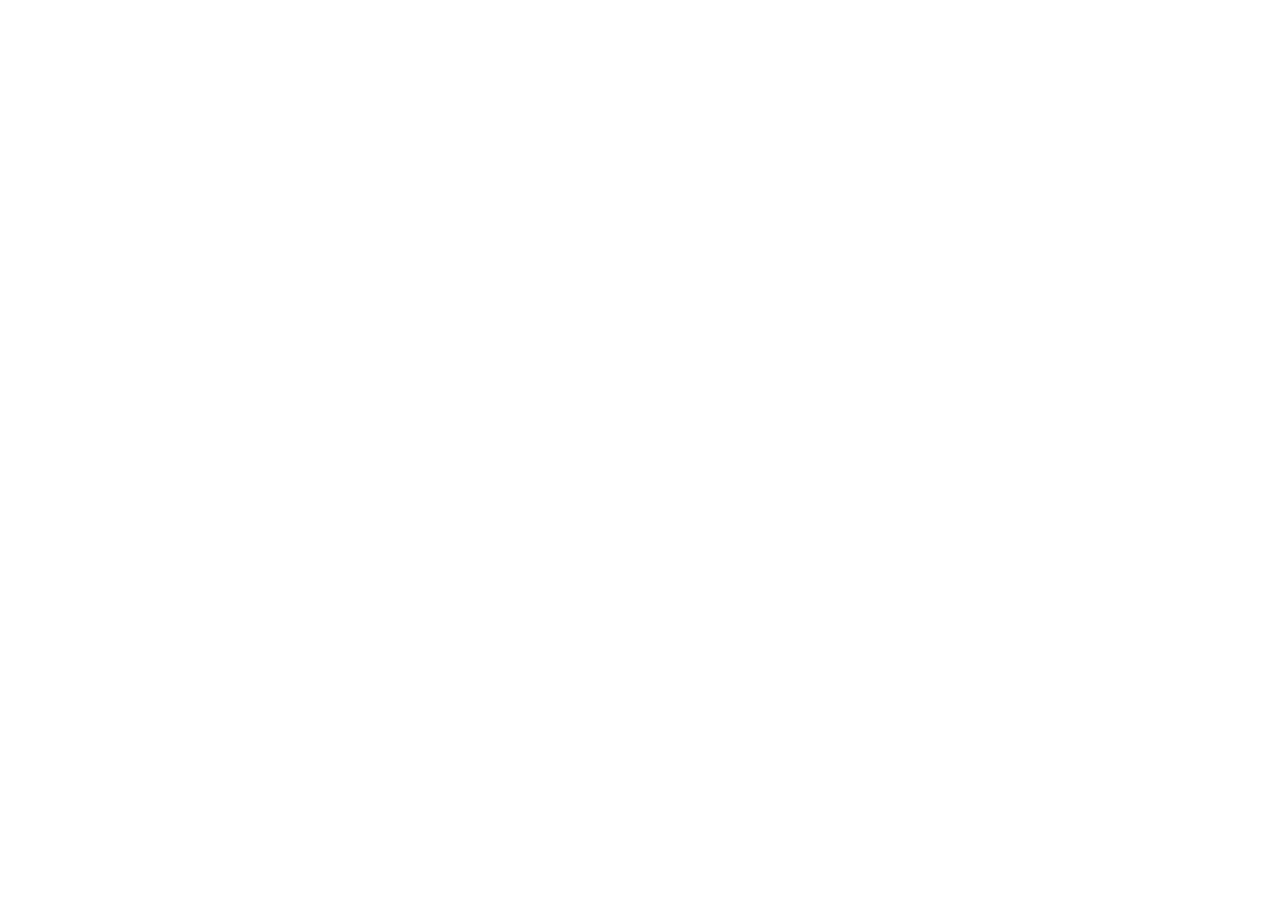
==== web/index.html @ 28353662 "selectable text" ====
<!DOCTYPE html>
<html>
  <head>
    <!--
    If you are serving your web app in a path other than the root, change the
    href value below to reflect the base path you are serving from.

    The path provided below has to start and end with a slash "/" in order for
    it to work correctly.

    For more details:
    * https://developer.mozilla.org/en-US/docs/Web/HTML/Element/base

    This is a placeholder for base href that will be replaced by the value of
    the `--base-href` argument provided to `flutter build`.
  -->
    <!-- <base href="./" /> -->
    <base href="$FLUTTER_BASE_HREF" />

    <meta charset="UTF-8" />
    <meta content="IE=Edge" http-equiv="X-UA-Compatible" />
    <meta name="description" content="A new Flutter project." />

    <!-- iOS meta tags & icons -->
    <meta name="apple-mobile-web-app-capable" content="yes" />
    <meta name="apple-mobile-web-app-status-bar-style" content="black" />
    <meta name="apple-mobile-web-app-title" content="freemake_page" />
    <link rel="apple-touch-icon" href="./icons/Icon-192.png" />

    <!-- Favicon -->
    <link rel="shortcut icon" href="./favicon.ico" type="image/x-icon" />
    <link rel="icon" href="./favicon.ico" type="image/x-icon" />

    <title>freemake_page</title>
    <link rel="manifest" href="./manifest.json" />

    <script>
      // The value below is injected by flutter build, do not touch.
      var serviceWorkerVersion = null;
    </script>
    <!-- This script adds the flutter initialization JS code -->
    <script src="./flutter.js" defer></script>
  </head>
  <body>
    <script>
      window.addEventListener("load", function (ev) {
        // Download main.dart.js
        _flutter.loader.loadEntrypoint({
          serviceWorker: {
            serviceWorkerVersion: serviceWorkerVersion,
          },
          onEntrypointLoaded: function (engineInitializer) {
            engineInitializer.initializeEngine().then(function (appRunner) {
              appRunner.runApp();
            });
          },
        });
      });
    </script>
  </body>
</html>
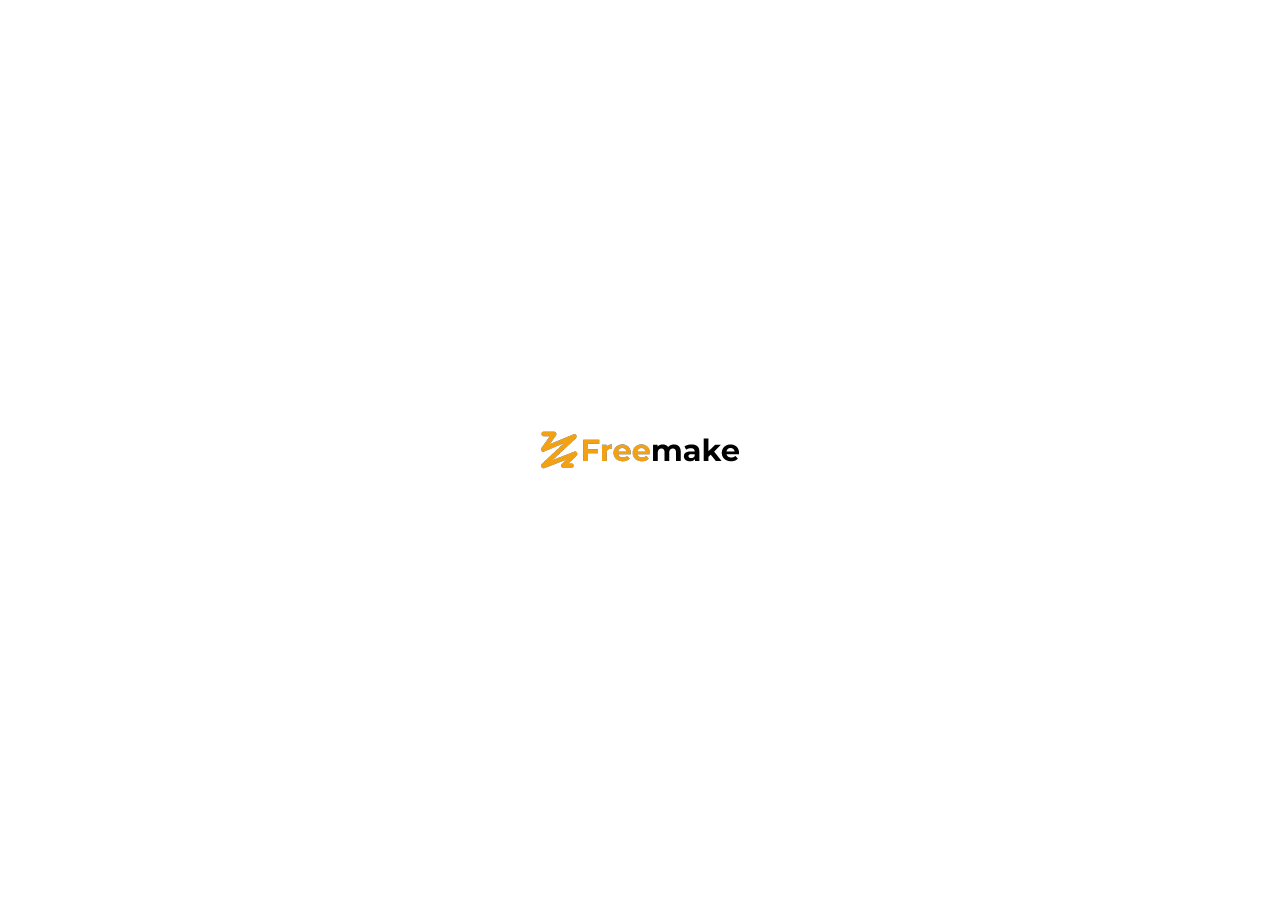
==== commit b8a50081: "splash screen" ====
--- a/web/index.html
+++ b/web/index.html
@@ -1,19 +1,6 @@
 <!DOCTYPE html>
 <html>
   <head>
-    <!--
-    If you are serving your web app in a path other than the root, change the
-    href value below to reflect the base path you are serving from.
-
-    The path provided below has to start and end with a slash "/" in order for
-    it to work correctly.
-
-    For more details:
-    * https://developer.mozilla.org/en-US/docs/Web/HTML/Element/base
-
-    This is a placeholder for base href that will be replaced by the value of
-    the `--base-href` argument provided to `flutter build`.
-  -->
     <!-- <base href="./" /> -->
     <base href="$FLUTTER_BASE_HREF" />
 
@@ -24,25 +11,134 @@
     <!-- iOS meta tags & icons -->
     <meta name="apple-mobile-web-app-capable" content="yes" />
     <meta name="apple-mobile-web-app-status-bar-style" content="black" />
-    <meta name="apple-mobile-web-app-title" content="freemake_page" />
+    <meta
+      name="apple-mobile-web-app-title"
+      content="Freemake - Best Freeware Alternative To Paid Media Software"
+    />
     <link rel="apple-touch-icon" href="./icons/Icon-192.png" />
 
     <!-- Favicon -->
     <link rel="shortcut icon" href="./favicon.ico" type="image/x-icon" />
     <link rel="icon" href="./favicon.ico" type="image/x-icon" />
 
-    <title>freemake_page</title>
+    <title>Freemake - Best Freeware Alternative To Paid Media Software</title>
     <link rel="manifest" href="./manifest.json" />
+
+    <link rel="preload" href="./main.dart.js" as="script" />
+    <link rel="preload" href="splash/img/light-1x.png" as="image" />
 
     <script>
       // The value below is injected by flutter build, do not touch.
       var serviceWorkerVersion = null;
     </script>
     <!-- This script adds the flutter initialization JS code -->
-    <script src="./flutter.js" defer></script>
+    <script src="./flutter.js" defer=""></script>
+
+    <meta
+      content="width=device-width, initial-scale=1.0, maximum-scale=1.0, user-scalable=no"
+      name="viewport"
+    />
+
+    <style id="splash-screen-style">
+      html {
+        height: 100%;
+      }
+
+      body {
+        margin: 0;
+        min-height: 100%;
+        background-color: #ffffff;
+        background-size: 100% 100%;
+      }
+
+      .center {
+        margin: 0;
+        position: absolute;
+        top: 50%;
+        left: 50%;
+        -ms-transform: translate(-50%, -50%);
+        transform: translate(-50%, -50%);
+      }
+
+      .contain {
+        display: block;
+        width: 100%;
+        height: 100%;
+        object-fit: contain;
+      }
+
+      .stretch {
+        display: block;
+        width: 100%;
+        height: 100%;
+      }
+
+      .cover {
+        display: block;
+        width: 100%;
+        height: 100%;
+        object-fit: cover;
+      }
+
+      .bottom {
+        position: absolute;
+        bottom: 0;
+        left: 50%;
+        -ms-transform: translate(-50%, 0);
+        transform: translate(-50%, 0);
+      }
+
+      .bottomLeft {
+        position: absolute;
+        bottom: 0;
+        left: 0;
+      }
+
+      .bottomRight {
+        position: absolute;
+        bottom: 0;
+        right: 0;
+      }
+    </style>
+    <script id="splash-screen-script">
+      function removeSplashFromWeb() {
+        document.getElementById("splash")?.remove();
+        document.getElementById("splash-branding")?.remove();
+        document.body.style.background = "transparent";
+      }
+    </script>
   </head>
   <body>
-    <script>
+    <picture id="splash">
+      <source
+        srcset="
+          splash/img/light-1x.png 1x,
+          splash/img/light-2x.png 2x,
+          splash/img/light-3x.png 3x,
+          splash/img/light-4x.png 4x
+        "
+        media="(prefers-color-scheme: light)"
+      />
+      <source
+        srcset="
+          splash/img/dark-1x.png 1x,
+          splash/img/dark-2x.png 2x,
+          splash/img/dark-3x.png 3x,
+          splash/img/dark-4x.png 4x
+        "
+        media="(prefers-color-scheme: dark)"
+      />
+      <img
+        class="center"
+        aria-hidden="true"
+        src="splash/img/light-1x.png"
+        alt=""
+      />
+    </picture>
+
+    <!-- showing image at center during splash -->
+
+    <script defer="">
       window.addEventListener("load", function (ev) {
         // Download main.dart.js
         _flutter.loader.loadEntrypoint({
